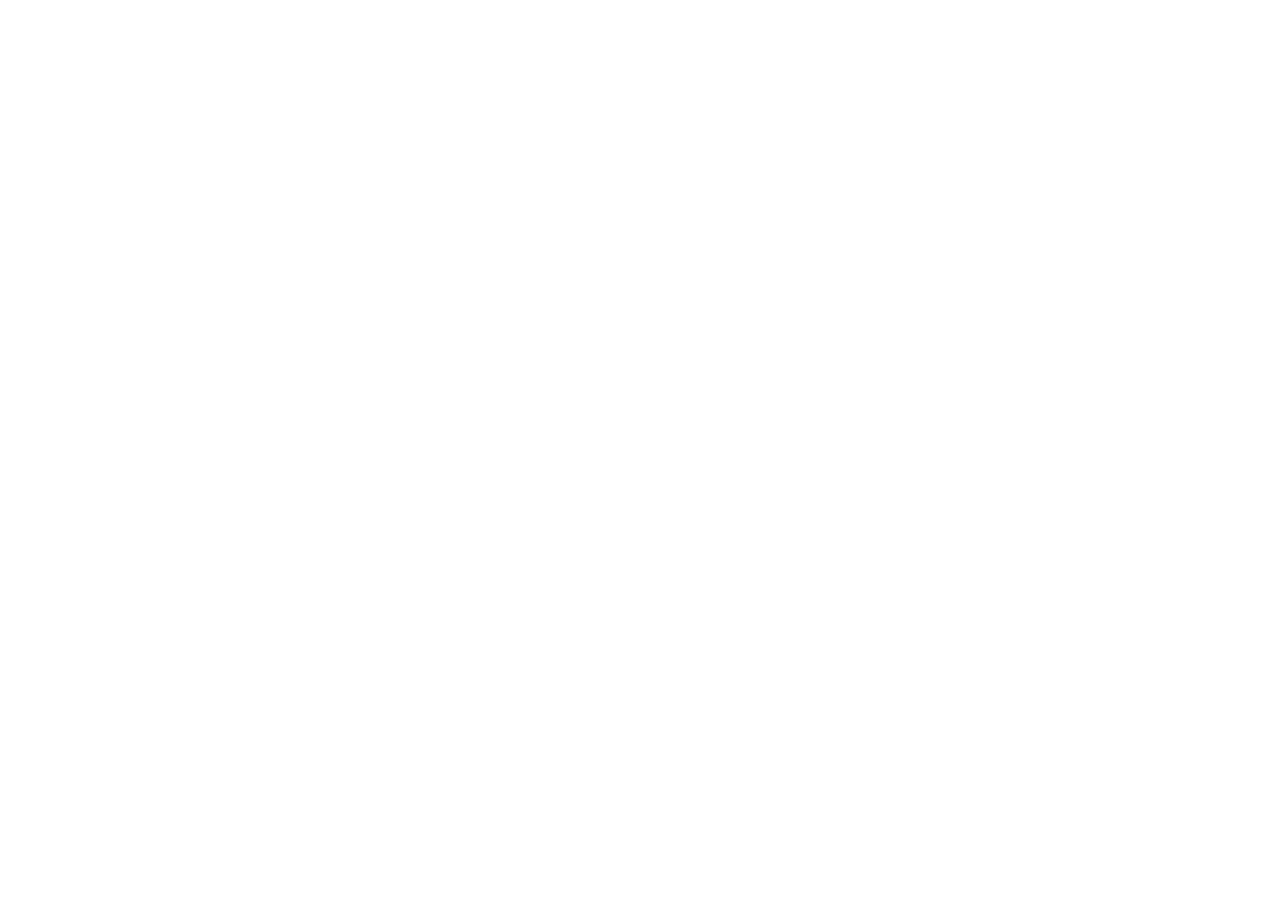
==== index.html @ 3dbab54a "project_naver_login_join 시작" ====
<!DOCTYPE html>
<html lang="ko">
<head>
    <meta charset="UTF-8">
    <meta name="viewport" content="width=device-width, initial-scale=1.0">
    <meta name="keywords" content="">
    <meta name="description" content="">
    <title>NAVER</title>
    <link rel="stylesheet" href="./style/reset.css">
    <link rel="stylesheet" href="./style/common.css">
    <link rel="stylesheet" href="./style/index.css">
    <link href="https://fonts.googleapis.com/css2?family=Nanum+Gothic:wght@400;700;800&display=swap" rel="stylesheet">
</head>
<body>
    
</body>
</html>
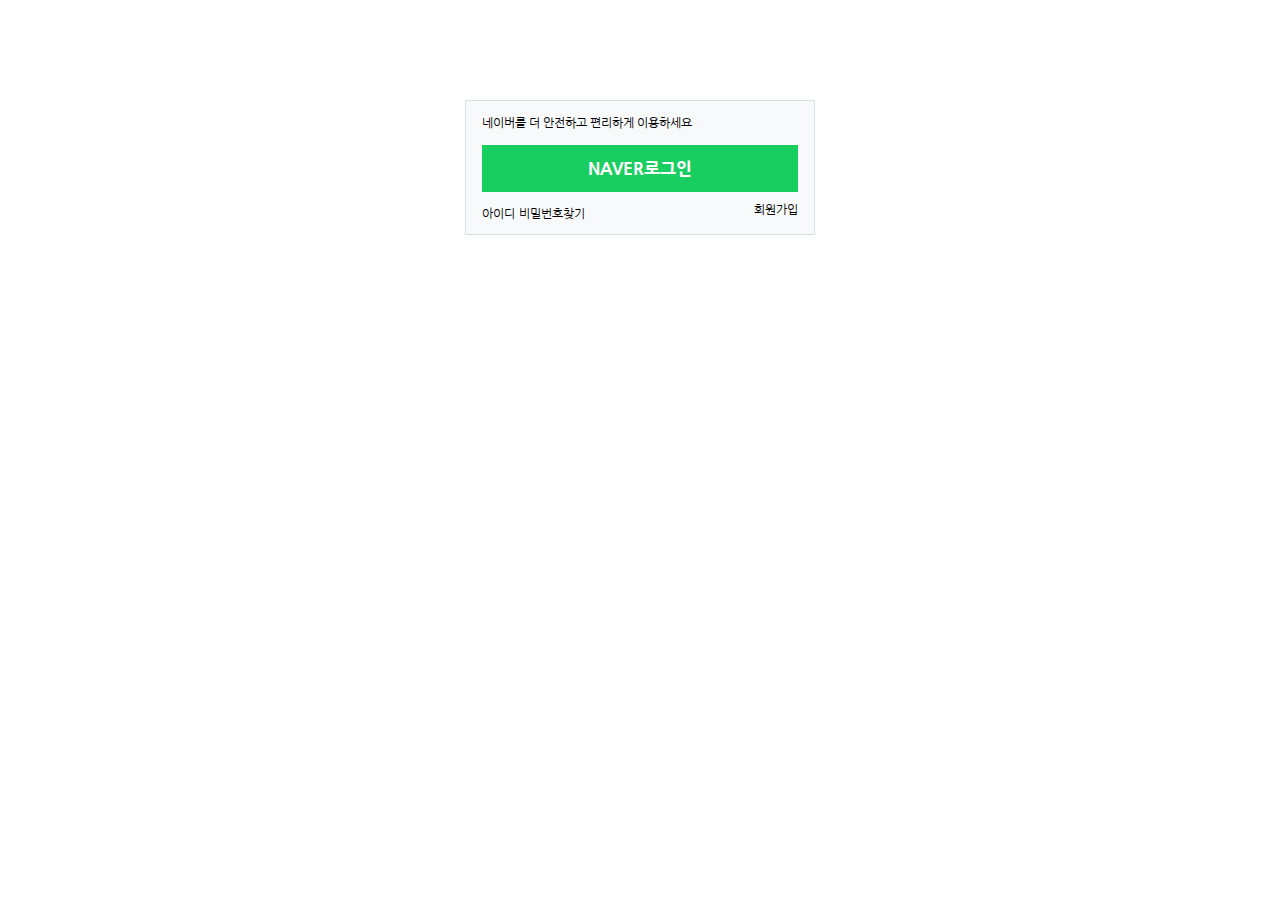
==== commit 01141ef5: "index 완성" ====
--- a/index.html
+++ b/index.html
@@ -12,6 +12,18 @@
     <link href="https://fonts.googleapis.com/css2?family=Nanum+Gothic:wght@400;700;800&display=swap" rel="stylesheet">
 </head>
 <body>
-    
+    <main>
+        <div class="loginContent">
+            <div class="loginTop">
+                <p>네이버를 더 안전하고 편리하게 이용하세요</p>
+                <a href="./login.html">NAVER로그인</a>
+            </div>
+            <div class="loginBottom">
+                <a href="#">아이디</a>
+                <a href="#">비밀번호찾기</a>
+                <a class="joinBtn" href="#">회원가입</a>
+            </div>
+        </div>
+    </main>
 </body>
 </html>--- a/style/index.css
+++ b/style/index.css
@@ -0,0 +1,35 @@
+main {
+    margin: 100px auto;
+    display: flex;
+    flex-flow: row nowrap;
+    justify-content: center;
+}
+main .loginContent {
+    background-color: #f7f9fa;
+    border: 1px solid #dae1e6;
+    width: 350px; height: 135px;
+    padding: 16px 16px 12px;
+}
+main .loginContent .loginTop {}
+.loginContent .loginTop p {
+    font-size: 0.75rem;
+}
+main .loginContent .loginTop a {
+    font-size: 1.063rem;
+    font-weight: 800;
+    color: #fff;
+    background-color: #19ce60;
+    padding: 15px 0;
+    margin: 16px 0 12px;
+    display: block;
+    text-align: center;
+}
+main .loginContent .loginBottom {}
+main .loginContent .loginBottom a {
+    font-size: 0.75rem;
+    word-spacing: 3px;
+}
+main .loginContent .loginBottom .joinBtn {
+    float: right;
+    font-size: 0.75rem;
+}